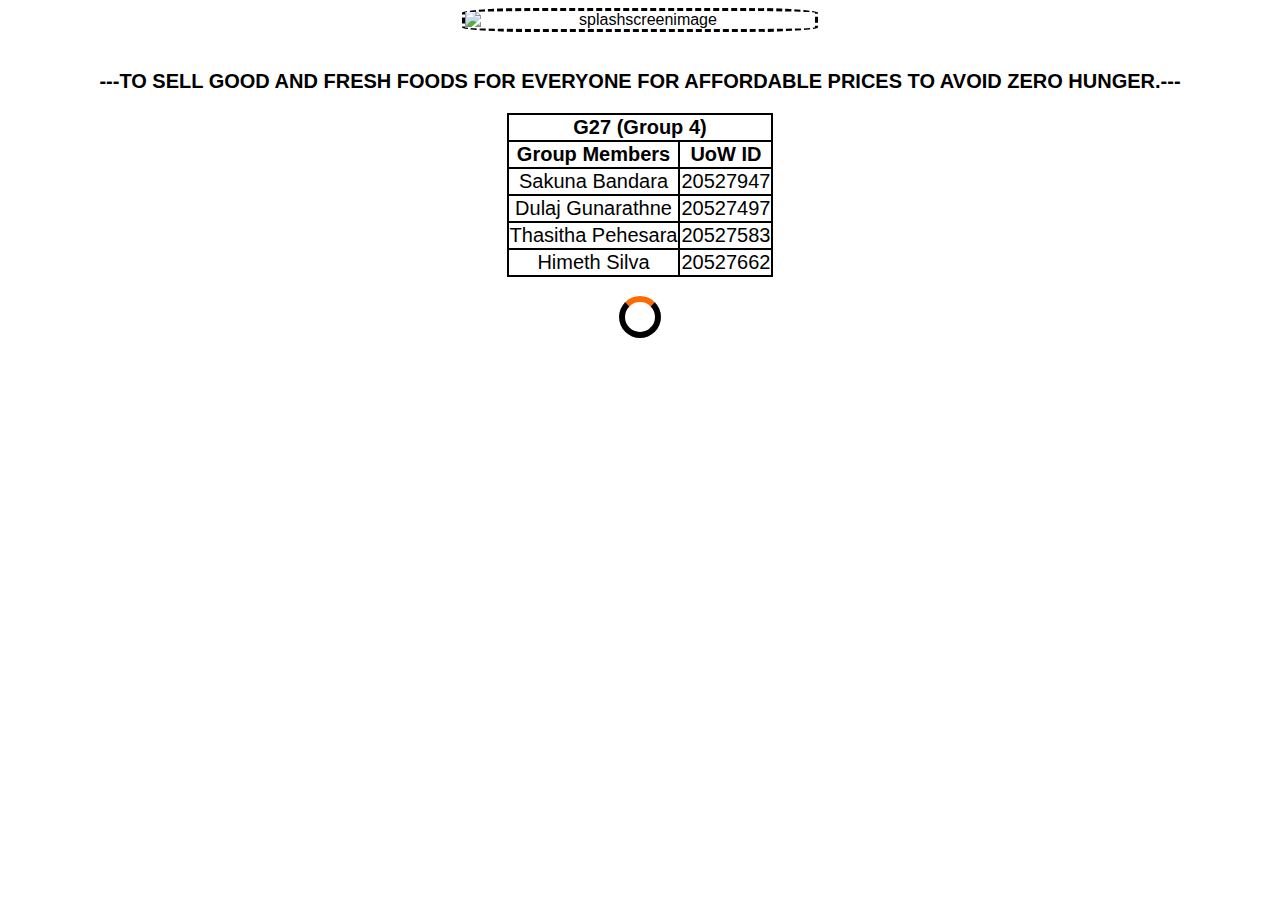
==== Splash screen.html @ daa0bad4 "Add files via upload" ====
<!DOCTYPE html>
<html lang="en">
<head>
    <meta charset="UTF-8">
    <meta name="viewport" content="width=device-width, initial-scale=1.0">
    <title>Eatwell</title>
    <link rel="stylesheet" href="Styles.css">
</head>
<body>
    <div class="Container">
        <div class="splashscreen" id="splashScreen">
            <div class="splashimage">
                <img src="Images/EATwell logo main.png" alt="splashscreenimage" class="logo"><br>
            </div>
            <div class="splashscreentitle">
                <p>---TO SELL GOOD AND FRESH FOODS FOR EVERYONE FOR AFFORDABLE PRICES TO AVOID ZERO HUNGER.---</p>
    
            </div>
            <div class="splashgroupmembers">
                <table>
                    <tr>
                        <th colspan="2"><center><strong>G27 (Group 4)</strong></center></th>
                    </tr>
                    <tr>
                        <th><center>Group Members</center></th>
                        <th><center>UoW ID</center></th>
                    </tr>
                    <tr>
                        <td>Sakuna Bandara</td>
                        <td>20527947</td>
                    </tr>
                    <tr>
                        <td>Dulaj Gunarathne</td>
                        <td>20527497</td>
                    </tr>
                    <tr>
                        <td>Thasitha Pehesara</td>
                        <td>20527583</td>
                    </tr>
                    <tr>
                        <td>Himeth Silva</td>
                        <td>20527662</td>
                    </tr>
                </table>
    
            </div><br>
            <div class="loader">
    
            </div>
        </div>   
    </div>
    
    <script>
        // Function to show the loader in splash screen
        function showLoader() {
            document.querySelector('.loader').style.display = 'flex'; 
        }
        // Function to hide the loader  after splash screen disapear
        function hideLoader() {
            document.querySelector('.loader').style.display = 'none';
            window.location.href="Shop.html";
        }
        
        document.addEventListener('DOMContentLoaded', function() {
            showLoader(); 
            setTimeout(function() { 
                hideLoader(); 
            }, 4000); //set the loader to only work for 4 seconds
        });
        </script>
        <script src="Script.js"></script>

</body>
</html>
---- Styles.css ----
body{
    font-family : sans-serif;
    background-image: url(Images/142223-orange-and-white-blurry-background.png);
    background-repeat: no-repeat;
    background-attachment: fixed;
    background-position: center center;
    background-size: cover;
    

    
}

.splashscreen{
    font-family: 'Lucida Sans', 'Lucida Sans Regular', 'Lucida Grande', 'Lucida Sans Unicode', Geneva, Verdana, sans-serif;
    

}

.splashimage{
    text-align: center;
    
    
    
}

.logo{
    width: 350px; 
    height: auto; 
    display: block; 
    margin: auto;
    border: 3px solid black;
    border-radius: 20%;
    border-style: dashed;
}

.splashscreentitle{
    text-align: center;
    font-size: 20px;
    font-weight: bold;
    
}

table,th,td{
    border: 2px solid black;
    margin-left: auto;
    margin-right: auto;
    border-collapse: collapse;
    
}

.splashgroupmembers{
    text-align: center;
    font-size: 20px;
}

.loader {
    border: 6px solid #000000; 
    border-top: 6px solid rgb(255, 106, 0); 
    border-radius: 50%;
    width: 30px;
    height: 30px;
    animation: spin 4s linear infinite; /* Adjusted duration to 4s */
    margin: 1px auto; /* Center the loader */
    display: none; /* Loader is hidden initially */
}

@keyframes spin {
    0% {
        transform: rotate(0deg);
    }
    100% {
        transform: rotate(360deg);
    }
}

/*Shop Styles*/

.Shoptitle{
    text-align: center;
    background-color: #000000;
    color: orange;
    padding-top: 6px;
    padding-bottom: 6px;
    margin-bottom: 20px;
    text-shadow: 4px 4px 6px red;
    box-shadow: 5px 6px rgb(149, 93, 10);
    font-family: Verdana, Geneva, Tahoma, sans-serif;
    border: 5px solid rgb(198, 131, 5);
    
}

.Shopcontainer{
    max-width: 800px;
    margin: auto;
    padding: 5px;
    font-family: Verdana, Geneva, Tahoma, sans-serif;

}

.food{
    border: 3px solid black;
    padding: 10px;
    margin-bottom: 10px;
    border-radius: 5px;
    background-color: rgb(228, 228, 228);
}

.food img{
    max-width: 100px;
    float: left;
    margin-right: 10px;
}

.food h2{
    margin-top: 0px;
    font-size: 18px;
}

.food p{
    margin-bottom: 5px;
}

.food button {
    background-color: #000000;
    color: rgb(255, 174, 0);
    border: none;
    padding: 10px 20px;
    text-align: center;
    display: inline-block;
    font-size: 16px;
    border-radius: 5px;
    cursor: pointer;
}

.Ordercontainer{
    margin: auto;
    width: 50%;
    border: 3px solid black;
    border-radius: 5%;
    padding: 20px;
    background-color: rgb(225, 224, 224);
}

.Order{
    background-color: rgb(255, 255, 255);
    padding: 30px;
    border: 3px solid black;
    border-radius: 5px;
    margin-bottom: 10px;
    
}

.total-bill{
    text-align: center;
    font-weight: bold;
    font-family: cursive;
    background-color: white;
    border: 2px solid black;
    font-size: 20px;
}

.Ordercontainer button{
    font-size: 20px;
    background-color: #000000;
    color: orange;
    border: 2px solid rgb(224, 162, 26);
    padding-top: 10px;
    padding-bottom: 10px;
    padding-left: 20px;
    padding-right: 20px;
    cursor: pointer;
}

.formtitle{
    font-size: 25px;
    font-family: Verdana, Geneva, Tahoma, sans-serif;
    text-align: center;
}

fieldset{
    background-color: rgb(224, 224, 224);
    border: 3px solid black;
    
}

fieldset button{
    background-color: #000000;
    color: rgb(255, 174, 0);
    border: 2px solid orange;
    padding: 10px 20px;
    text-align: center;
    display: inline-block;
    font-size: 15px;
    border-radius: 5px;
    cursor: pointer;

}
.confirm_or_reset button{
    background-color: #000000;
    color: rgb(255, 174, 0);
    border: 2px solid rgb(142, 16, 16);
    box-shadow: 2px 3px rgb(159, 108, 14);
    padding: 10px 20px;
    text-align: center;
    font-weight: bold;
    display: inline-block;
    font-size: 15px;
    border-radius: 5px;
    cursor: pointer;

}


/*Content page styles*/
.contentcontainer{
    text-align: center;
    margin: auto;
    width: 90%;
    overflow: visible;
    border: 3px solid black;
    box-shadow: 6px 6px 12px rgb(0, 0, 0);
    background-color: rgb(251, 215, 180);
}

.Contentpagetitle{
    text-align: center;
    background-color: #000000;
    color: orange;
    padding-top: 6px;
    padding-bottom: 6px;
    margin-bottom: 20px;
    text-shadow: 4px 4px 6px red;
    box-shadow: 5px 6px rgb(149, 93, 10);
    font-family: Verdana, Geneva, Tahoma, sans-serif;
    border: 5px solid rgb(198, 131, 5);

}

.contenttitle{
    text-shadow: 2px 3px 4px rgb(255, 145, 1);
    padding: 1px;
    
}

.contentparagraph{
    position: relative;
    
}

.contentparagraph p{
    text-align: center;
    font-size: 20px;
    text-justify: inter-word;
}

.contentimage img{
    width: 250px;
    height: auto;
    border: 3px solid black;
    border-radius: 10%;
    
}


/*Page Editor Styles*/
.editortitleandinside{
    border: 3px solid black;
    max-width: 800px;
    margin: auto;
    padding: 5px;
}
.pageeditortitle{
    text-align: center;
    background-color: #000000;
    color: orange;
    padding-top: 6px;
    padding-bottom: 6px;
    margin-bottom: 20px;
    text-shadow: 4px 4px 6px red;
    box-shadow: 5px 6px rgb(149, 93, 10);
    font-family: Verdana, Geneva, Tahoma, sans-serif;
    border: 5px solid rgb(198, 131, 5);
}

.pageeditormaker p{
    text-align: center;
    
}
.pageeditormaker{
    border: 2px solid rgb(255, 255, 255);
    background-color: rgb(237, 237, 237);
}
.pageeditorinside h2{
    text-align: center;
}

.pageeditorinside p{
    text-align: center;
}
.pageeditorinside{
    background-color: rgb(254, 223, 166);
    border: 2px solid rgb(192, 124, 0);
}


/*Navigation bar*/
  
.mainlogo img {
      border: 1px solid #ddd;
      border-radius: 4px;
      padding: 2px;
      width: 200px;
      border: 2px solid black;
      border-style: dashed;
      border-radius: 5%;
      background-color: orange;
}
  
.mainlogo{
      text-align: center;
}
  
.topnav {
    background-color: orange;
    text-align: center;
    box-shadow: 3px 4px rgb(181, 118, 1);
    display: flex;
    justify-content: center;
    border: 4px solid black;

}

.topnav button {
    padding: 15px;
    margin: 10px;
    border: none;
    background-color: orange;
    transition: transform 0.5s;
    cursor: pointer;
    font-size: 15px;
    border: 1px solid black;
    border-radius: 10%;
    
}

.topnav button:hover {
    color: white;
    transform: scale(1.5);
}

.topnav button:active {
    color: blueviolet;
}
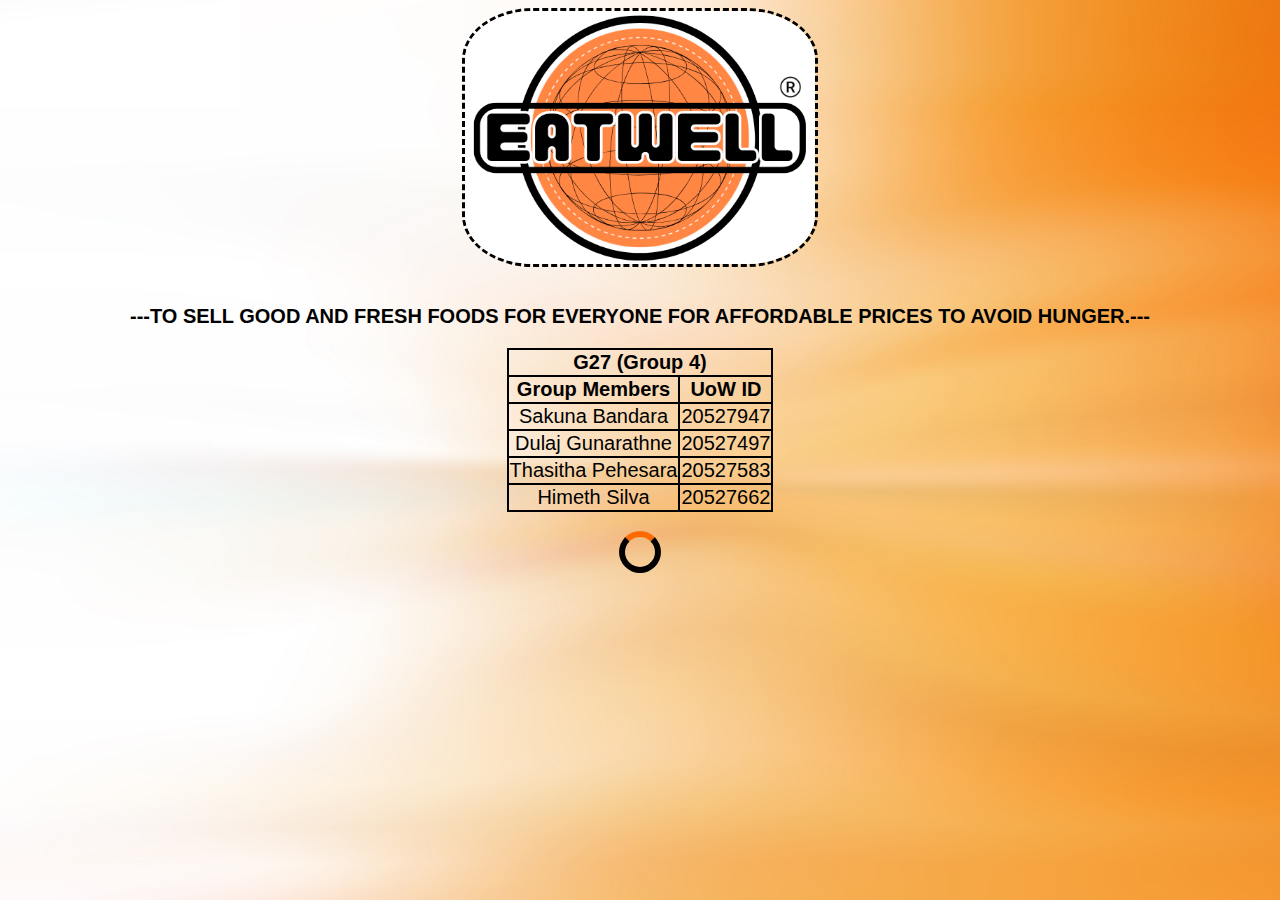
==== commit e7409536: "Splash screen.html" ====
--- a/Splash screen.html
+++ b/Splash screen.html
@@ -13,7 +13,7 @@
                 <img src="Images/EATwell logo main.png" alt="splashscreenimage" class="logo"><br>
             </div>
             <div class="splashscreentitle">
-                <p>---TO SELL GOOD AND FRESH FOODS FOR EVERYONE FOR AFFORDABLE PRICES TO AVOID ZERO HUNGER.---</p>
+                <p>---TO SELL GOOD AND FRESH FOODS FOR EVERYONE FOR AFFORDABLE PRICES TO AVOID HUNGER.---</p>
     
             </div>
             <div class="splashgroupmembers">
@@ -71,4 +71,4 @@
         <script src="Script.js"></script>
 
 </body>
-</html>+</html>
